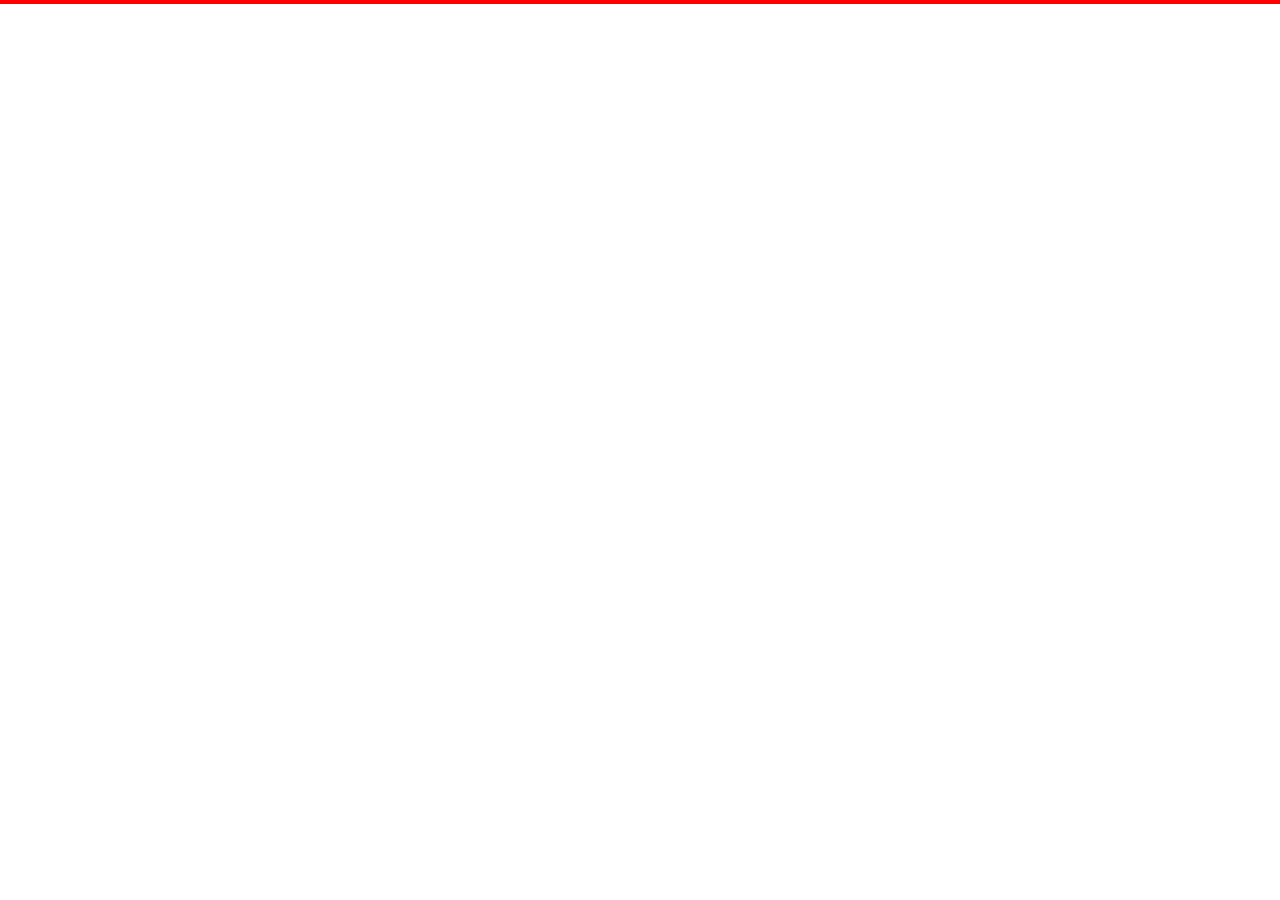
==== mod3_solution/index.html @ c5ae344a "mod3 solution" ====
<!doctype html>
<html>
<head>
    <meta charset="utf-8">
	<title>Module 3 Assignment</title>
	<link rel="stylesheet" type="text/css" href="css/bootstrap.min.css">
	<link rel="stylesheet" type="text/css" href="css/style.css">
</head>
<body>

<!--*******Navbar begins*******-->





<!--********Navbar ends********-->


</body>
</html>
---- mod3_solution/css/style.css ----
* {
	border:1px solid red;
}

/** HEADER **/
#header-nav {
  background-color: #f6b319;
  border-radius: 0;
  border: 0;
}

.navbar-brand {
  padding-top: 25px;
}

.navbar-brand h1 { 
  font-family: 'Lora', serif;
  color: #557c3e;
  font-size: 1.5em;
  text-transform: uppercase;
  font-weight: bold;
  text-shadow: 1px 1px 1px #222;
  margin-top: 0;
  margin-bottom: 0;
  line-height: .75;
}
.navbar-brand a:hover, .navbar-brand a:focus {
  text-decoration: none;
}

#nav-list {
  margin-top: 10px;
}
#nav-list a {
  color: #951C49;
  text-align: center;
}
#nav-list a:hover {
  background: #E7E7E7;
}
#nav-list a span {
  font-size: 1.8em;
}

#phone {
  margin-top: 5px;
}

.navbar-header button.navbar-toggle, .navbar-header .icon-bar {
  border: 1px solid #61122f;
}
.navbar-header button.navbar-toggle {
  clear: both;
  margin-top: -30px;
}
/* END HEADER */
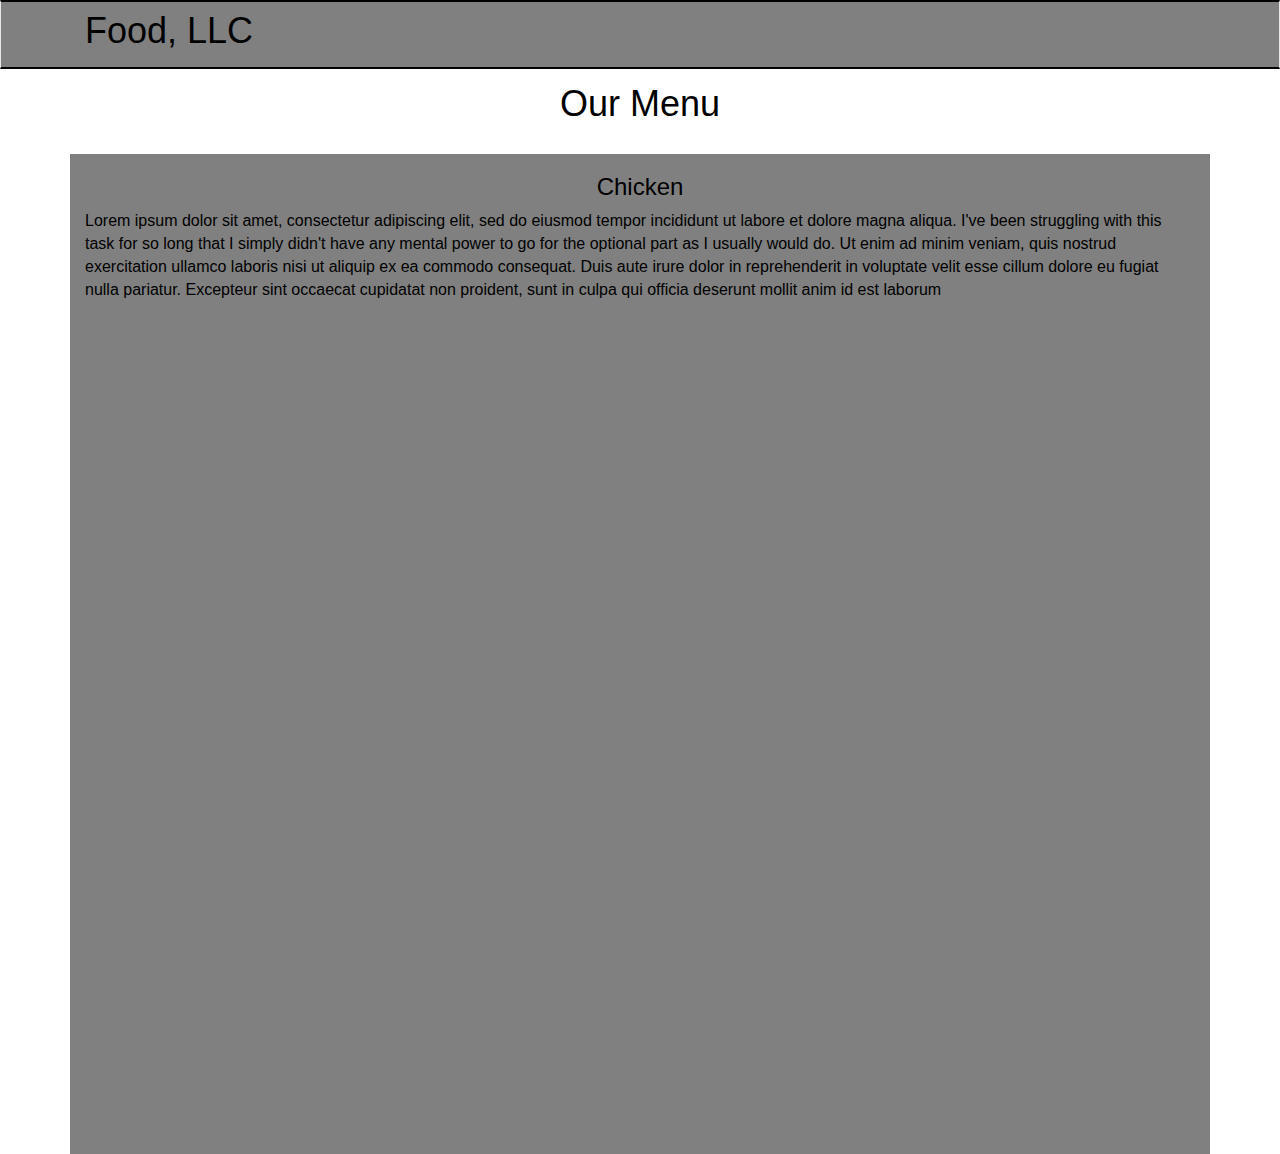
==== commit f6b4277f: "final version" ====
--- a/mod3_solution/index.html
+++ b/mod3_solution/index.html
@@ -1,21 +1,56 @@
 <!doctype html>
-<html>
-<head>
+<html lang="en">
+  <head>
     <meta charset="utf-8">
-	<title>Module 3 Assignment</title>
-	<link rel="stylesheet" type="text/css" href="css/bootstrap.min.css">
-	<link rel="stylesheet" type="text/css" href="css/style.css">
-</head>
+    <meta http-equiv="X-UA-Compatible" content="IE=edge">
+    <meta name="viewport" content="width=device-width, initial-scale=1">
+    <title></title>
+    <link rel="stylesheet" href="css/bootstrap.min.css">
+    <link rel="stylesheet" href="css/styles.css">
+
+  </head>
 <body>
+  <header>
+    <nav id="header-nav" class="navbar navbar-default">
+      <div class="container">
+        <div class="navbar-header">
+          <div class="navbar-brand">
+            <a href="index.html"><h1>Food, LLC</h1></a>
+          </div>
+          <button type="button" class="navbar-toggle collapsed" data-toggle="collapse" data-target="#collapsable-nav" aria-expanded="false">
+            <span class="sr-only">Toggle navigation</span>
+            <span class="icon-bar"></span>
+            <span class="icon-bar"></span>
+            <span class="icon-bar"></span>
+          </button>
+        </div><!--navbar-header-->
 
-<!--*******Navbar begins*******-->
+        <div class="collapse navbar-collapse" id="collapsable-nav">
+          <ul id="nav-list" class="nav navbar-nav visible-xs">
+            <li class="text-center li-border">Chicken</li>
+            <li class="text-center li-border">Beef</li>
+            <li class="text-center">Sushi</li>
+          </ul>
+        </div> <!--hidden menu-->
+      </div><!--container-->
+    </nav>
+  </header>
+
+  <div class="container">
+   <h1 class="text-center" id="menu">Our Menu</h1>
+  </div>
+
+  <div class="container">
+   <div class="col-lg-12 col-md-12 col-s-12 col-xs-12 menu-item">
+    <h3 class="text-center">Chicken</h3>
+    <p>Lorem ipsum dolor sit amet, consectetur adipiscing elit, sed do eiusmod tempor incididunt ut labore et dolore magna aliqua. I've been struggling with this task for so long that I simply didn't have any mental power to go for the optional part as I usually would do. Ut enim ad minim veniam, quis nostrud exercitation ullamco laboris nisi ut aliquip ex ea commodo consequat. Duis aute irure dolor in reprehenderit in voluptate velit esse cillum dolore eu fugiat nulla pariatur. Excepteur sint occaecat cupidatat non proident, sunt in culpa qui officia deserunt mollit anim id est laborum</p>
+   </div>
+  </div>
 
 
-
-
-
-<!--********Navbar ends********-->
-
-
+  <!-- jQuery (Bootstrap JS plugins depend on it) -->
+  <script src="js/jquery-2.1.4.min.js"></script>
+  <script src="js/bootstrap.min.js"></script>
+  <script src="js/script.js"></script>
 </body>
-</html>+</html>
--- a/mod3_solution/css/styles.css
+++ b/mod3_solution/css/styles.css
@@ -0,0 +1,52 @@
+body {
+  font-size: 16px;
+}
+
+/** HEADER **/
+#header-nav {
+  background-color: grey;
+  border-radius:0;
+  border-top:2px solid black;
+  border-bottom:2px solid black;
+  margin-bottom:0;
+}
+.navbar-header {
+  padding-bottom:15px;
+
+}
+.navbar-brand h1 {
+  color:black;
+  margin-top:0;
+  margin-bottom:0;
+  line-height: .75;
+  margin-left:15px;
+  
+}
+
+.navbar-brand a:hover, .navbar-brand a:focus {
+  text-decoration: none;
+}
+.navbar-header button.navbar-toggle, .navbar-header .icon-bar {
+  border: 2px solid black;
+}
+
+.li-border {
+  border-bottom:1.5px solid black;
+}
+.nav li {
+  padding-top:5px;
+  padding-bottom: 5px;
+}
+
+/** END of HEADER **/
+
+#menu {
+  color:black;
+  margin: 15px 0 30px;
+}
+
+.menu-item {
+  background-color:grey;
+  height:1000px;
+  color:black;
+}